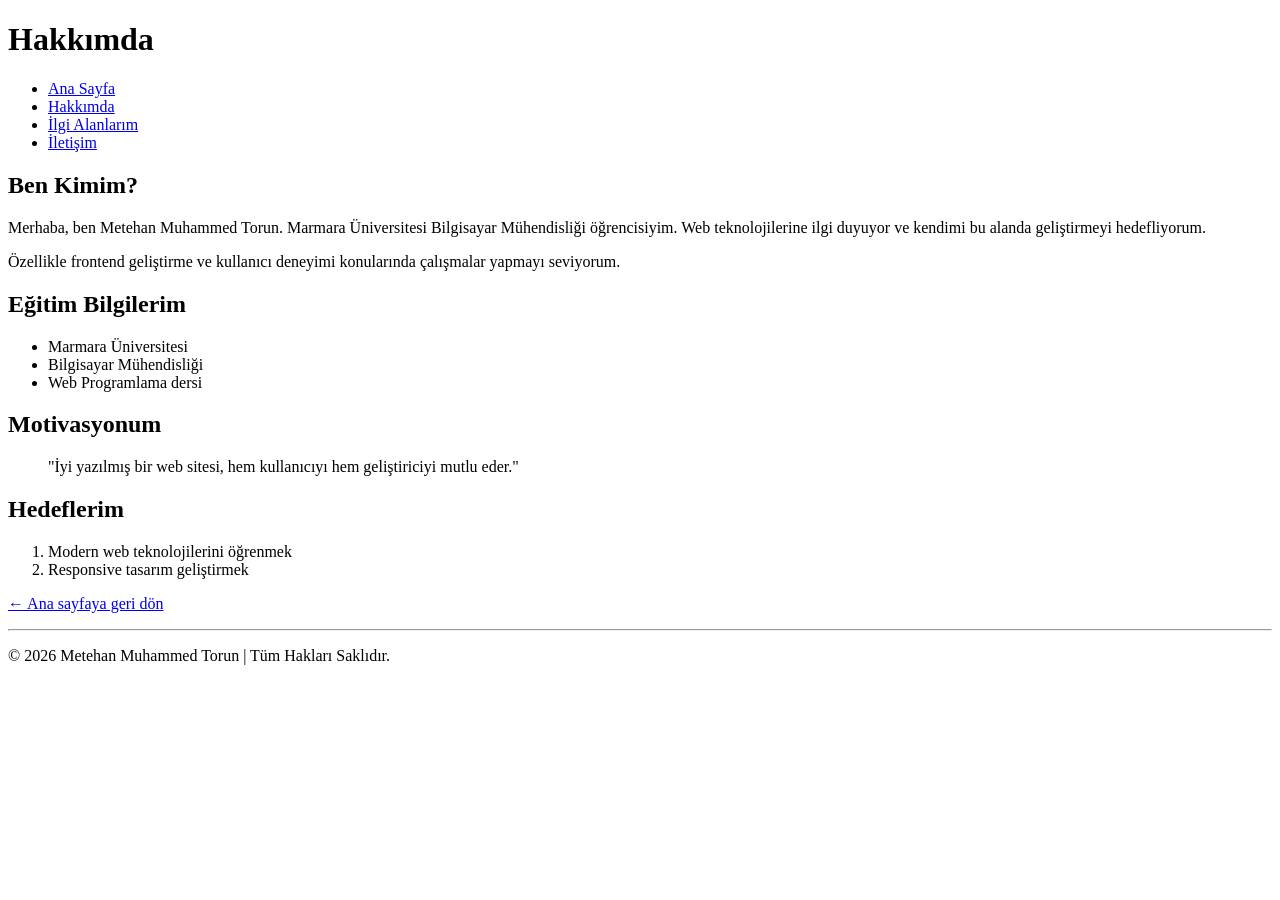
==== about.html @ 05452a50 "Add files via upload" ====
<!DOCTYPE html>
<html lang="tr">
<head>
    <meta charset="UTF-8">
    <title>Hakkımda | Metehan Muhammed Torun </title>
</head>
<body>
    <h1>Hakkımda</h1>
    <nav>
        <ul>
            <li><a href="index.html">Ana Sayfa</a></li>
            <li><a href="about.html">Hakkımda</a></li>
            <li><a href="interests.html">İlgi Alanlarım</a></li>
            <li><a href="contact.html">İletişim</a></li>
        </ul>
    </nav>

    <section>
        <h2>Ben Kimim?</h2>
        <p>Merhaba, ben Metehan Muhammed Torun. Marmara Üniversitesi Bilgisayar Mühendisliği öğrencisiyim. Web teknolojilerine ilgi duyuyor ve kendimi bu alanda geliştirmeyi hedefliyorum.</p>
        <p>Özellikle frontend geliştirme ve kullanıcı deneyimi konularında çalışmalar yapmayı seviyorum. </p>
    </section>

    <section>
        <h2>Eğitim Bilgilerim</h2>
        <ul>
            <li>Marmara Üniversitesi</li>
            <li>Bilgisayar Mühendisliği</li>
            <li>Web Programlama dersi</li>
        </ul>
    </section>

    <section>
        <h2>Motivasyonum</h2>
        <blockquote>"İyi yazılmış bir web sitesi, hem kullanıcıyı hem geliştiriciyi mutlu eder."</blockquote>
    </section>

    <section>
        <h2>Hedeflerim</h2>
        <ol>
            <li>Modern web teknolojilerini öğrenmek</li>
            <li>Responsive tasarım geliştirmek</li>
        </ol>
    </section>

    <p><a href="index.html">← Ana sayfaya geri dön</a></p>
    <hr>
    <footer>
        <p>© 2026 Metehan Muhammed Torun | Tüm Hakları Saklıdır. </p>
    </footer>
</body>
</html>
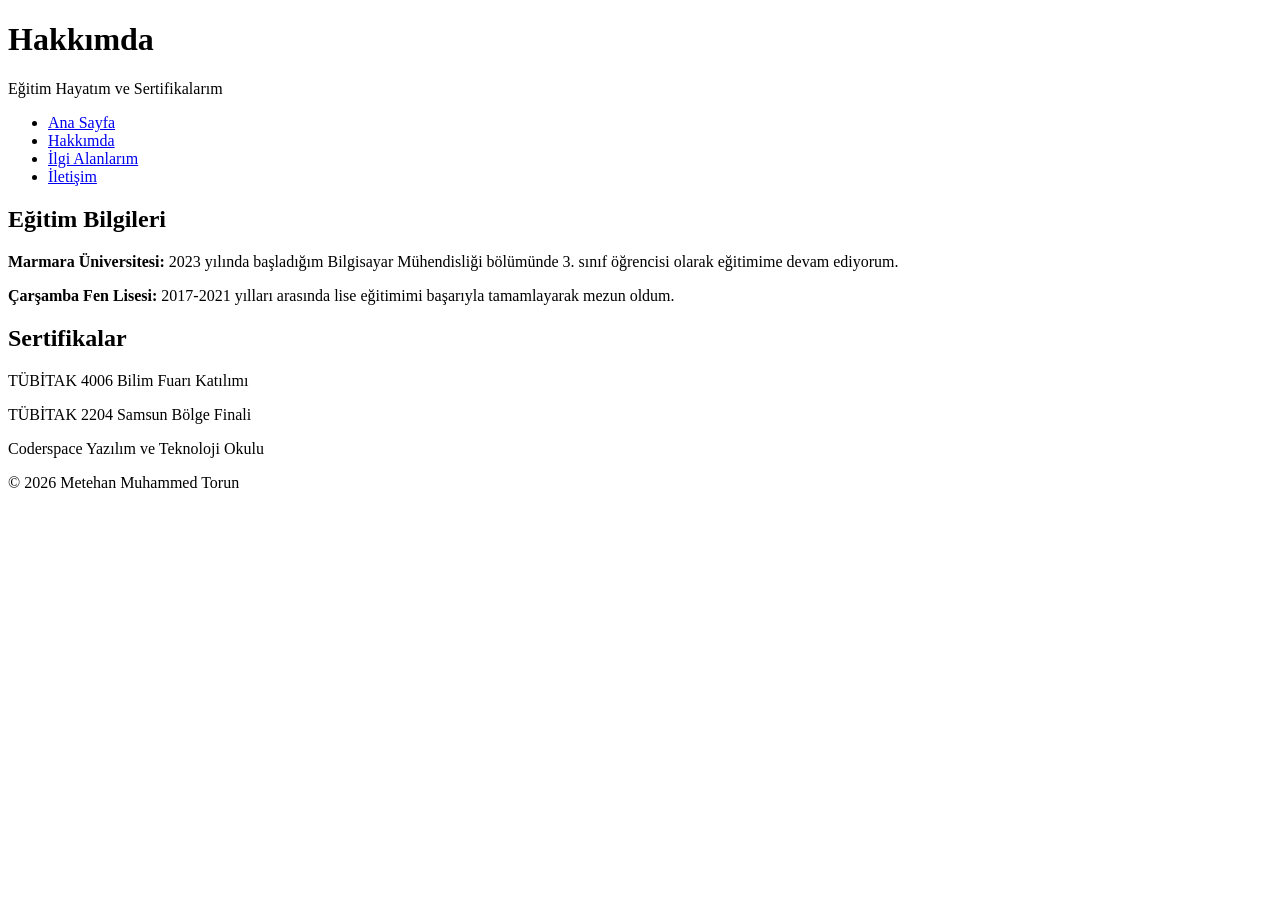
==== commit 37e6e54c: "Add files via upload" ====
--- a/about.html
+++ b/about.html
@@ -2,51 +2,43 @@
 <html lang="tr">
 <head>
     <meta charset="UTF-8">
-    <title>Hakkımda | Metehan Muhammed Torun </title>
+    <title>Hakkımda | Metehan Muhammed Torun</title>
+    <link rel="stylesheet" href="style.css">
 </head>
 <body>
-    <h1>Hakkımda</h1>
+    <header>
+        <h1>Hakkımda</h1>
+        <p>Eğitim Hayatım ve Sertifikalarım</p>
+    </header>
+
     <nav>
         <ul>
             <li><a href="index.html">Ana Sayfa</a></li>
-            <li><a href="about.html">Hakkımda</a></li>
+            <li><a href="about.html" class="active">Hakkımda</a></li>
             <li><a href="interests.html">İlgi Alanlarım</a></li>
             <li><a href="contact.html">İletişim</a></li>
         </ul>
     </nav>
 
-    <section>
-        <h2>Ben Kimim?</h2>
-        <p>Merhaba, ben Metehan Muhammed Torun. Marmara Üniversitesi Bilgisayar Mühendisliği öğrencisiyim. Web teknolojilerine ilgi duyuyor ve kendimi bu alanda geliştirmeyi hedefliyorum.</p>
-        <p>Özellikle frontend geliştirme ve kullanıcı deneyimi konularında çalışmalar yapmayı seviyorum. </p>
-    </section>
+    <main>
+        <div class="content-container">
+            <section class="main-column">
+                <h2>Eğitim Bilgileri</h2>
+                <p><strong>Marmara Üniversitesi:</strong> 2023 yılında başladığım Bilgisayar Mühendisliği bölümünde 3. sınıf öğrencisi olarak eğitimime devam ediyorum.</p>
+                <p><strong>Çarşamba Fen Lisesi:</strong> 2017-2021 yılları arasında lise eğitimimi başarıyla tamamlayarak mezun oldum.</p>
+            </section>
 
-    <section>
-        <h2>Eğitim Bilgilerim</h2>
-        <ul>
-            <li>Marmara Üniversitesi</li>
-            <li>Bilgisayar Mühendisliği</li>
-            <li>Web Programlama dersi</li>
-        </ul>
-    </section>
+            <aside class="side-column">
+                <h2>Sertifikalar</h2>
+                <p>TÜBİTAK 4006 Bilim Fuarı Katılımı</p>
+                <p>TÜBİTAK 2204 Samsun Bölge Finali</p>
+                <p>Coderspace Yazılım ve Teknoloji Okulu</p>
+            </aside>
+        </div>
+    </main>
 
-    <section>
-        <h2>Motivasyonum</h2>
-        <blockquote>"İyi yazılmış bir web sitesi, hem kullanıcıyı hem geliştiriciyi mutlu eder."</blockquote>
-    </section>
-
-    <section>
-        <h2>Hedeflerim</h2>
-        <ol>
-            <li>Modern web teknolojilerini öğrenmek</li>
-            <li>Responsive tasarım geliştirmek</li>
-        </ol>
-    </section>
-
-    <p><a href="index.html">← Ana sayfaya geri dön</a></p>
-    <hr>
     <footer>
-        <p>© 2026 Metehan Muhammed Torun | Tüm Hakları Saklıdır. </p>
+        <p>© 2026 Metehan Muhammed Torun</p>
     </footer>
 </body>
 </html>
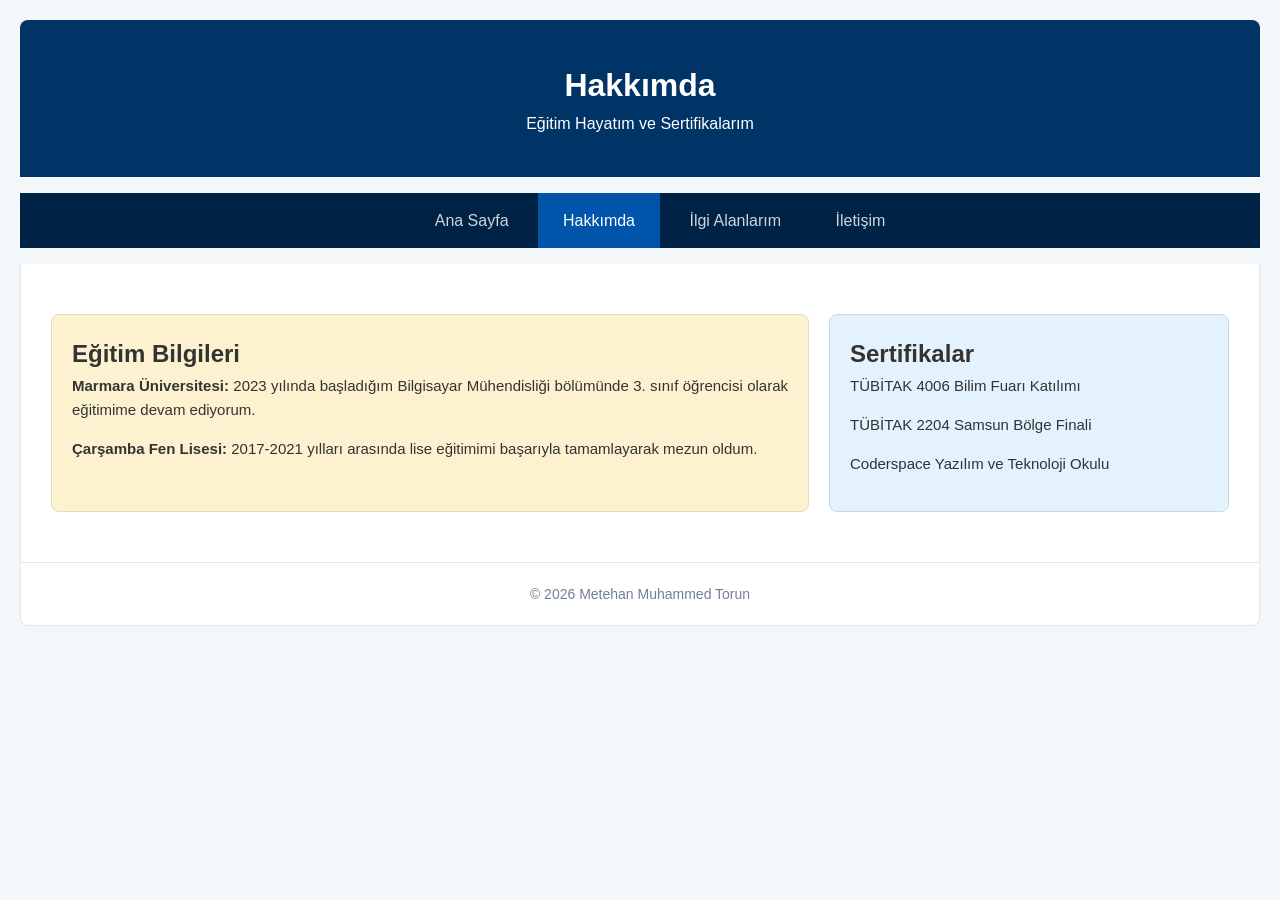
==== commit 237087d8: "Add files via upload" ====
--- a/about.html
+++ b/about.html
@@ -3,7 +3,7 @@
 <head>
     <meta charset="UTF-8">
     <title>Hakkımda | Metehan Muhammed Torun</title>
-    <link rel="stylesheet" href="style.css">
+    <link rel="stylesheet" href="styles/style.css">
 </head>
 <body>
     <header>
--- a/styles/style.css
+++ b/styles/style.css
@@ -0,0 +1,121 @@
+body, h1, h2, p, a {
+    font-family: 'Segoe UI', Roboto, Helvetica, Arial, sans-serif;
+    margin: 0;
+    padding: 0;
+}
+
+body {
+    background-color: #f4f7f9;
+    color: #333;
+    line-height: 1.6;
+    padding: 20px;
+}
+
+header {
+    text-align: center;
+    background-color: #003366;
+    color: white;
+    padding: 40px 20px;
+    border-radius: 8px 8px 0 0;
+}
+
+header img {
+    border: 4px solid rgba(255, 255, 255, 0.2);
+    border-radius: 50%;
+    margin-bottom: 15px;
+}
+
+nav {
+    background-color: #002244;
+    text-align: center;
+}
+
+nav ul {
+    list-style: none;
+}
+
+nav ul li {
+    display: inline-block;
+}
+
+nav ul li a {
+    display: block;
+    padding: 15px 25px;
+    color: #cbd5e0;
+    text-decoration: none;
+    transition: all 0.3s ease;
+}
+
+nav ul li a:hover {
+    background-color: #1a3a5a;
+    color: white;
+}
+
+.active {
+    background-color: #0055aa;
+    color: white !important;
+}
+
+main {
+    background: white;
+    padding: 30px;
+    border: 1px solid #e2e8f0;
+    border-top: none;
+}
+
+.intro {
+    margin-bottom: 30px;
+    border-left: 5px solid #003366;
+    padding-left: 15px;
+}
+
+.content-container {
+    display: flex;
+    gap: 20px;
+    margin: 20px 0;
+}
+
+.main-column, .side-column {
+    padding: 20px;
+    border-radius: 8px;
+    box-sizing: border-box;
+}
+
+.main-column {
+    flex: 2;
+    background-color: #fdf2d0;
+    border: 1px solid #e6dbb9;
+}
+
+.side-column {
+    flex: 1;
+    background-color: #e3f2fd;
+    border: 1px solid #c5d9e8;
+}
+
+.main-column p, .side-column p {
+    font-size: 15px;
+    text-align: justify;
+    margin-bottom: 15px;
+}
+
+.side-column a {
+    color: #0055aa;
+    text-decoration: none;
+    font-weight: bold;
+}
+
+.side-column a:hover {
+    text-decoration: underline;
+}
+
+footer {
+    text-align: center;
+    padding: 20px;
+    font-size: 14px;
+    color: #718096;
+    background-color: #fff;
+    border: 1px solid #e2e8f0;
+    border-top: none;
+    border-radius: 0 0 8px 8px;
+}
